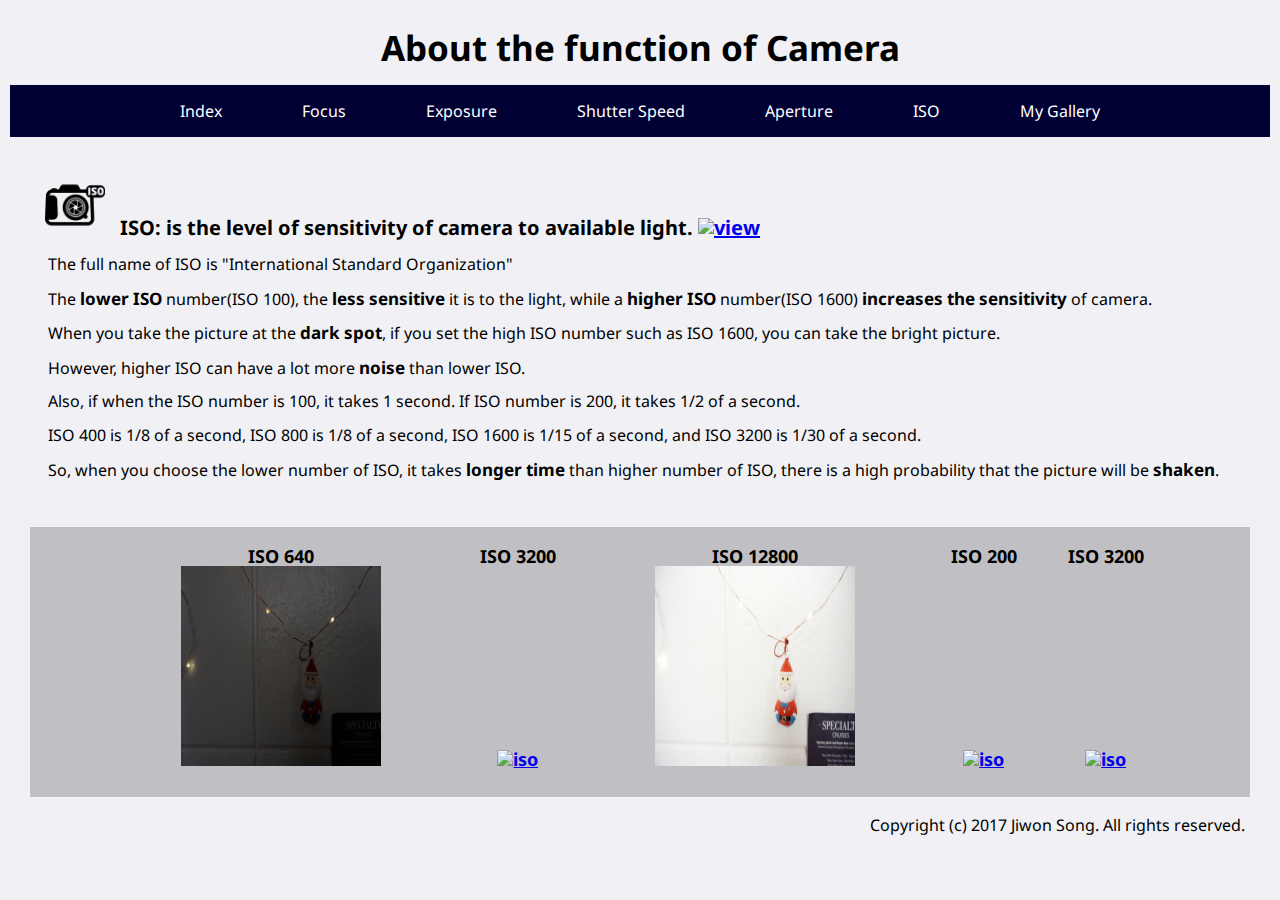
==== iso.html @ e38c28ae "Add files via upload" ====
<!DOCTYPE HTML>
<html lang="en">
  <head>
    <meta charset="UTF-8">
    <title>IT-D 860 Final Project</title>
    <link href="https://fonts.googleapis.com/css?family=Noto+Sans" rel="stylesheet">
    <link rel="stylesheet" type="text/css" href="reset.css">
    <link rel="stylesheet" type="text/css" href="styles.css">
  </head>
  <body>
    <header id="header">
      <h1>About the function of Camera</h1>
    </header>
    <nav id="menu">
      <ul>
        <li><a href="index.html">Index</a></li>
        <li><a href="focus.html">Focus</a></li>
        <li><a href="exposure.html">Exposure</a></li>
        <li><a href="shutterspeed.html">Shutter Speed</a></li>
        <li><a href="aperture.html">Aperture</a></li>
        <li><a href="iso.html">ISO</a></li>
        <li><a href="gallery.html">My Gallery</a></li>
      </ul>
    </nav>
    <div id="info">
      <h1 class="h1"><img class="icon" src="images/iso.png" alt="iso" title="iso">ISO: is the level of sensitivity of camera to available light. <a target="_blank" href="images/view5.jpg"><img src="images/view5.jpg" alt="view" width="100" height="100"></a></h1>
      <p>The full name of ISO is "International Standard Organization"</p>
      <p>The <strong class="strong">lower ISO</strong> number(ISO 100), the <strong class="strong">less sensitive</strong> it is to the light, while a <strong class="strong">higher ISO</strong> number(ISO 1600) <strong class="strong">increases the sensitivity</strong> of camera.</p>
      <p>When you take the picture at the <strong class="strong">dark spot</strong>, if you set the high ISO number such as ISO 1600, you can take the bright picture.</p>
      <p>However, higher ISO can have a lot more <strong class="strong">noise</strong> than lower ISO.</p>
      <p>Also, if when the ISO number is 100, it takes 1 second. If ISO number is 200, it takes 1/2 of a second. </p>
      <p>ISO 400 is 1/8 of a second, ISO 800 is 1/8 of a second, ISO 1600 is 1/15 of a second, and ISO 3200 is 1/30 of a second.</p>
      <p>So, when you choose the lower number of ISO, it takes <strong class="strong">longer time</strong> than higher number of ISO, there is a high probability that the picture will be <strong class="strong">shaken</strong>.</p>
    </div>
    <div class="exphoto">
      <table>
        <tr>
          <th>ISO 640</th>
          <th>ISO 3200</th>
          <th>ISO 12800</th>
          <th>ISO 200</th>
          <th>ISO 3200</th>
        </tr>
        <tr>
          <th><a target="_blank" href="images/exiso/iso1.jpg"><img src="images/exiso/iso1.jpg" alt="iso" width="200" height="200"></a></th>
          <th><a target="_blank" href="images/exiso/iso2.jpg"><img src="images/exiso/iso2.jpg" alt="iso" width="200" height="200"></a></th>
          <th><a target="_blank" href="images/exiso/iso3.jpg"><img src="images/exiso/iso3.jpg" alt="iso" width="200" height="200"></a></th>
          <th><a target="_blank" href="images/exiso/lowiso.jpg"><img src="images/exiso/lowiso.jpg" alt="iso" width="200" height="200"></a></th>
          <th><a target="_blank" href="images/exiso/highiso.jpg"><img src="images/exiso/highiso.jpg" alt="iso" width="200" height="200"></a></th>
        </tr>
      </table>
    </div>
 
    <footer class="bottom">
      <p>Copyright (c) 2017 Jiwon Song. All rights reserved.</p>
    </footer>
  </body>
</html>
---- styles.css ----
/* style sheet: Final Project */

/* main page - index */
body{
  padding:10px;
  background-color:#f0f0f5;
  background-repeat: no-repeat;
  font-family: 'Noto Sans', sans-serif;
}
#header{
  margin-top:10px;
  margin-bottom:10px;
}
#header h1{
  text-align:center;
  padding:10px;
  font-weight: bold;
  font-size: 35px;
  text-shadow: -1px 0 #F2F1F6, 0 1px #F2F1F6, 1px 0 #F2F1F6, 0 -1px #F2F1F6;
  -moz-text-shadow: -1px 0 #F2F1F6, 0 1px #F2F1F6, 1px 0 #F2F1F6, 0 -1px #F2F1F6;
  -webkit-text-shadow: -1px 0 #F2F1F6, 0 1px #F2F1F6, 1px 0 #F2F1F6, 0 -1px #F2F1F6;
}
#ind{
  padding:50px;
  margin-top:30px;
  border:1px solid gray;
}
#ind h2{
  padding:10px;
  margin-top:8px;
  font-weight: bold;
  font-size: 30px;
  text-align:center;
}
.bottom{
  margin-top:10px;
  margin-bottom:5px;
  width:98%;
  text-align:right;
  position:static;
}
#menu ul{
  background-color:#000033;
  text-align:center;
  top:0px;
  padding:18px;
  margin-left:0px;
  margin-right:0px;
}
#menu ul li{
  display:inline;
}
#menu ul li a{
  text-decoration:none;
  font:20px;
  padding:14px 38px;
  color:white;
}
#menu a:hover{
  background-color: #00001a;
  font-weight:bold;
}
.img{
  width:180px;
  height:auto;
  float:left;
  margin-right:70px;
  margin-left:100px;
}
#main{
  padding:50px;
}
.h1{
  padding:10px;
  margin-top:8px;
  font-weight: bold;
  font-size: 20px;
}
.p{
  padding:10px;
  font-size:16px;
  line-height:120%;
}
.icon{
  width:60px;
  height:auto;
  margin-right:15px;
  margin-left:5px
}
.strong{
  font-weight:bold;
  font-size:17px;
}
/* content */
#info{
  padding:20px;
}
#info p{
  padding:8px;
  margin-left:10px;
  margin-right:10px;
  font-size:16px;
  line-height:110%;
}
table{
  position: relative;
  width:90%;
  height:230px;
  margin-left:auto;
  margin-right:auto;
}
th{
  font-weight: bold;
  font-size: 18px;
  text-align:center;
}
.exphoto{
  background:rgba(0, 0, 0, 0.2);
  height:100%;
  margin:20px;
  padding:20px;
}
.view{
  margin-left:10px;
}

/* Gallery */

#hob{
  overflow:auto;
  width:93%;
  margin-bottom:6px;
  margin-left:6px;
  margin-right:6px;
  padding:20px;
}
#hob h3{
  font-weight: bold;
  font-size: 18px;
}
#hob p{
  padding:8px;
  margin-left:10px;
  margin-right:10px;
  font-size:16px;
  line-height:110%;  
}

.gallery2 {
    width: auto;
    height: 100%;
}
.gallery2 img {
    margin: 10px;
    border: 1px solid #ccc;
    float: left;
    height: 180px;
}
.gallery2 img:hover {
    border: 1px solid #777;
}

.rotation{
  width: 180px;
  -webkit-transform: rotate(90deg);
}
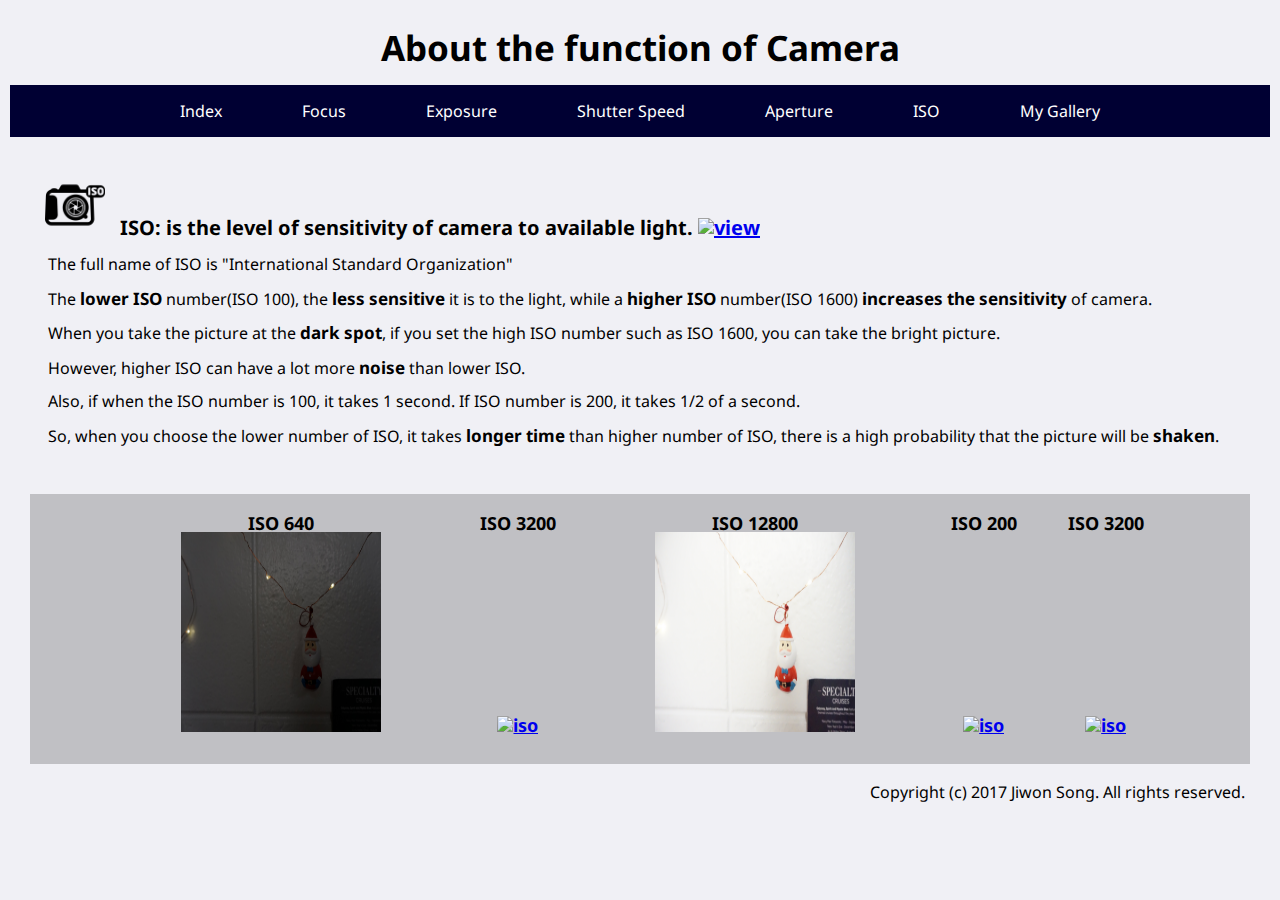
==== commit 134e9053: "Update iso.html" ====
--- a/iso.html
+++ b/iso.html
@@ -29,7 +29,6 @@
       <p>When you take the picture at the <strong class="strong">dark spot</strong>, if you set the high ISO number such as ISO 1600, you can take the bright picture.</p>
       <p>However, higher ISO can have a lot more <strong class="strong">noise</strong> than lower ISO.</p>
       <p>Also, if when the ISO number is 100, it takes 1 second. If ISO number is 200, it takes 1/2 of a second. </p>
-      <p>ISO 400 is 1/8 of a second, ISO 800 is 1/8 of a second, ISO 1600 is 1/15 of a second, and ISO 3200 is 1/30 of a second.</p>
       <p>So, when you choose the lower number of ISO, it takes <strong class="strong">longer time</strong> than higher number of ISO, there is a high probability that the picture will be <strong class="strong">shaken</strong>.</p>
     </div>
     <div class="exphoto">
@@ -55,4 +54,4 @@
       <p>Copyright (c) 2017 Jiwon Song. All rights reserved.</p>
     </footer>
   </body>
-</html>+</html>
